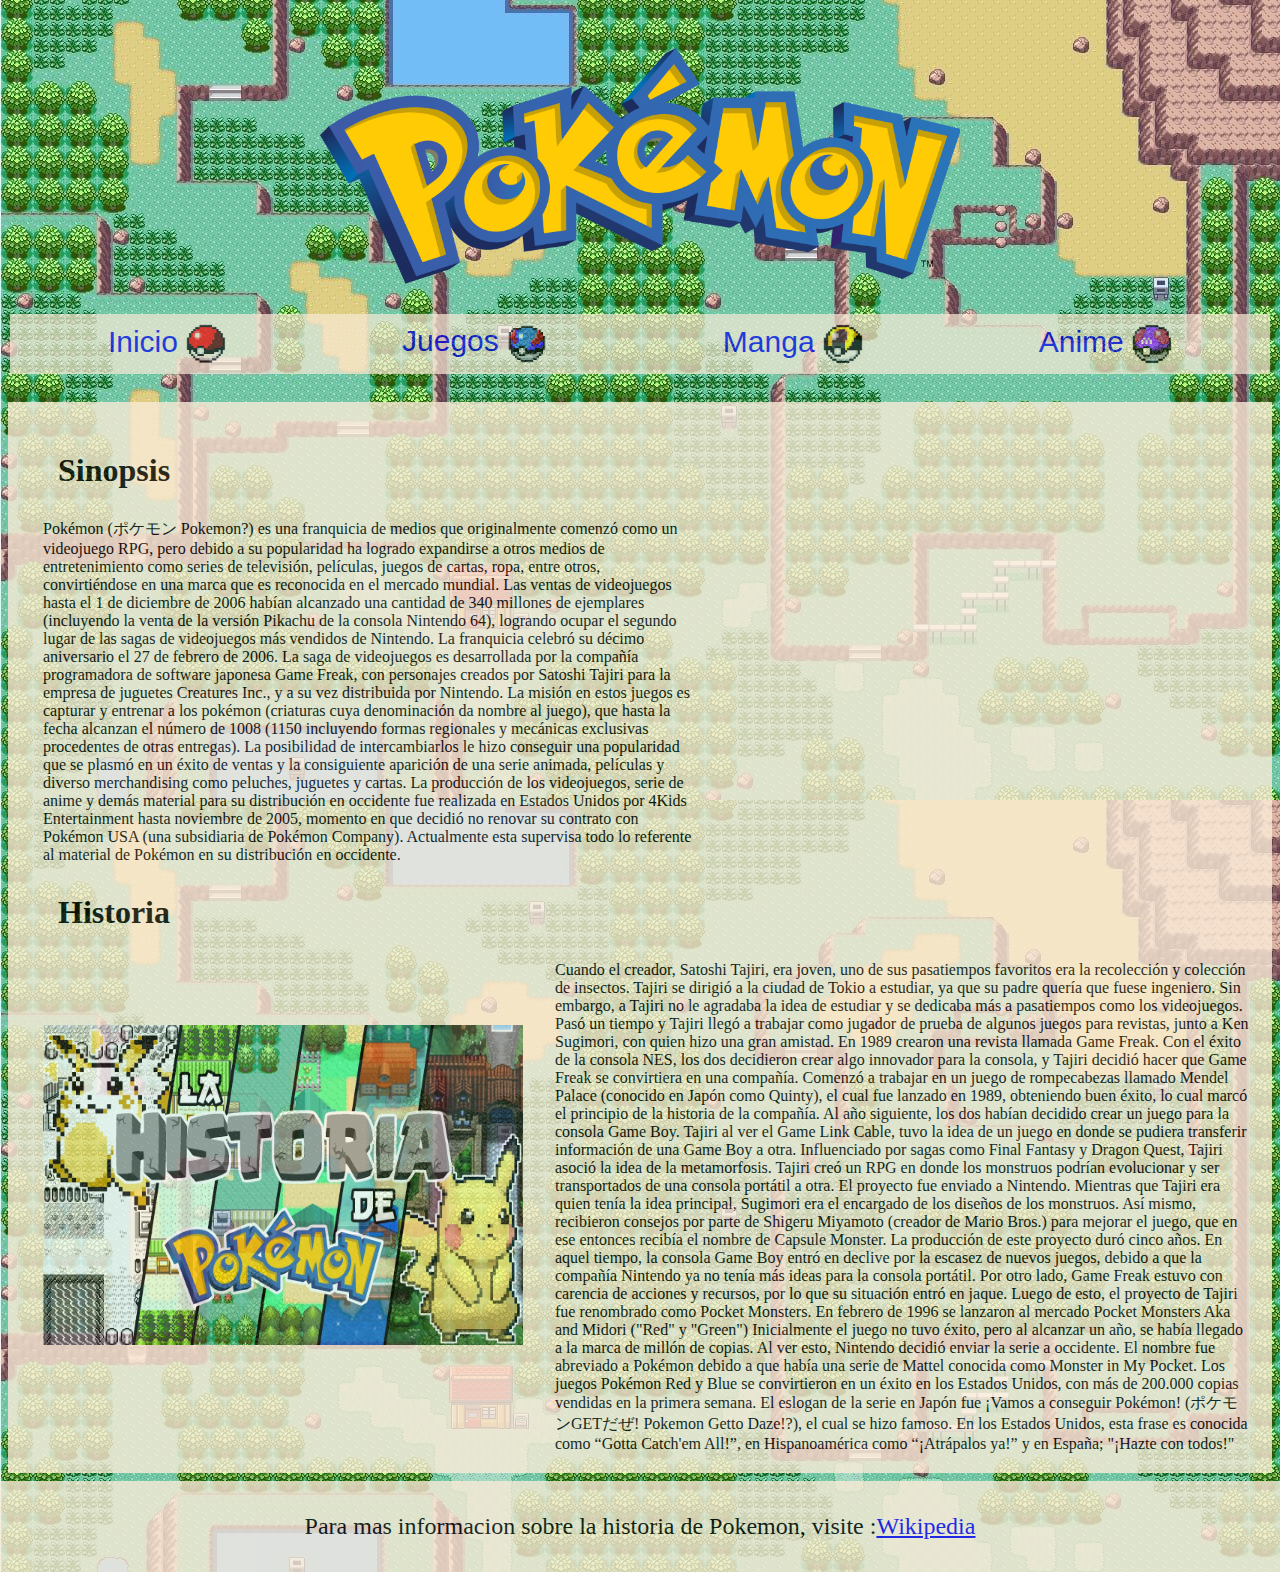
==== index.html @ b5196382 "cuarta pagina casi terminada" ====
<!DOCTYPE html>
<html lang="en">

<head>
    <meta charset="UTF-8">
    <meta http-equiv="X-UA-Compatible" content="IE=edge">
    <meta name="viewport" content="width=device-width, initial-scale=1.0">
    <link rel="stylesheet" href="./css/style.css">
    <link rel="icon" href="./img/poke.png">
    <title>Pokemon</title>
</head>

<body class="inicio">
    <header>
        <a href="./index.html">
            <img src="./img/pokelogo.png" alt="titulo" width="50%" class="tituloGrande">
        </a>
    </header>
    <nav>
        <ul class="menu">
            <li><a class="decoMenu" href="./index.html">Inicio
                    <img class="bolas" src="./img/poke.png" alt="inicio" width="40px">
                </a></li>
            <li><a class="decoMenu" href="./pages/pagina2.html">Juegos
                    <img class="bolas" src="./img/super.png" alt="juegos" width="40px">
                </a></li>
            <li><a class="decoMenu" href="./pages/pagina3.html">Manga
                    <img class="bolas" src="./img/ultra.png" alt="manga" width="40px">
                </a></li>
            <li><a class="decoMenu" href="./pages/pagina4.html">Anime
                    <img class="bolas" src="./img/master.png" alt="anime" width="40px">
                </a></li>
        </ul>
    </nav>
    <hr class="espacio">
    <main class="historia">
        <h1 class="titulo">Sinopsis</h1>
        <section class="textoHistoria">
            Pokémon (ポケモン Pokemon?) es una franquicia de medios que originalmente comenzó como un videojuego RPG, pero
            debido a su popularidad ha logrado expandirse a otros medios de entretenimiento como series de televisión,
            películas, juegos de cartas, ropa, entre otros, convirtiéndose en una marca que es reconocida en el mercado
            mundial. Las ventas de videojuegos hasta el 1 de diciembre de 2006 habían alcanzado una cantidad de 340
            millones de ejemplares (incluyendo la venta de la versión Pikachu de la consola Nintendo 64), logrando
            ocupar el segundo lugar de las sagas de videojuegos más vendidos de Nintendo. La franquicia celebró su
            décimo aniversario el 27 de febrero de 2006.

            La saga de videojuegos es desarrollada por la compañía programadora de software japonesa Game Freak, con
            personajes creados por Satoshi Tajiri para la empresa de juguetes Creatures Inc., y a su vez distribuida por
            Nintendo. La misión en estos juegos es capturar y entrenar a los pokémon (criaturas cuya denominación da
            nombre al juego), que hasta la fecha alcanzan el número de 1008 (1150 incluyendo formas regionales y
            mecánicas exclusivas procedentes de otras entregas). La posibilidad de intercambiarlos le hizo conseguir una
            popularidad que se plasmó en un éxito de ventas y la consiguiente aparición de una serie animada, películas
            y diverso merchandising como peluches, juguetes y cartas.

            La producción de los videojuegos, serie de anime y demás material para su distribución en occidente fue
            realizada en Estados Unidos por 4Kids Entertainment hasta noviembre de 2005, momento en que decidió no
            renovar su contrato con Pokémon USA (una subsidiaria de Pokémon Company). Actualmente esta supervisa todo lo
            referente al material de Pokémon en su distribución en occidente.
            <iframe width="9500" height="315" src="https://www.youtube.com/embed/A4qiRHgcyq0"
                title="YouTube video player" frameborder="0"
                allow="accelerometer; autoplay; clipboard-write; encrypted-media; gyroscope; picture-in-picture; web-share"
                allowfullscreen class="video"></iframe>
        </section>
        <h1 class="titulo">Historia</h1>
        <aside class="textoHistoria">
            <img class="imagenpk" src="./img/historiapk.jpg" alt="poke" width="480px" height="320px">
            Cuando el creador, Satoshi Tajiri, era joven, uno de sus pasatiempos favoritos era la recolección y
            colección de insectos. Tajiri se dirigió a la ciudad de Tokio a estudiar, ya que su padre quería que fuese
            ingeniero. Sin embargo, a Tajiri no le agradaba la idea de estudiar y se dedicaba más a pasatiempos como los
            videojuegos. Pasó un tiempo y Tajiri llegó a trabajar como jugador de prueba de algunos juegos para
            revistas, junto a Ken Sugimori, con quien hizo una gran amistad. En 1989 crearon una revista llamada Game
            Freak.

            Con el éxito de la consola NES, los dos decidieron crear algo innovador para la consola, y Tajiri decidió
            hacer que Game Freak se convirtiera en una compañía. Comenzó a trabajar en un juego de rompecabezas llamado
            Mendel Palace (conocido en Japón como Quinty), el cual fue lanzado en 1989, obteniendo buen éxito, lo cual
            marcó el principio de la historia de la compañía.

            Al año siguiente, los dos habían decidido crear un juego para la consola Game Boy. Tajiri al ver el Game
            Link Cable, tuvo la idea de un juego en donde se pudiera transferir información de una Game Boy a otra.
            Influenciado por sagas como Final Fantasy y Dragon Quest, Tajiri asoció la idea de la metamorfosis. Tajiri
            creó un RPG en donde los monstruos podrían evolucionar y ser transportados de una consola portátil a otra.

            El proyecto fue enviado a Nintendo. Mientras que Tajiri era quien tenía la idea principal, Sugimori era el
            encargado de los diseños de los monstruos. Así mismo, recibieron consejos por parte de Shigeru Miyamoto
            (creador de Mario Bros.) para mejorar el juego, que en ese entonces recibía el nombre de Capsule Monster.

            La producción de este proyecto duró cinco años. En aquel tiempo, la consola Game Boy entró en declive por la
            escasez de nuevos juegos, debido a que la compañía Nintendo ya no tenía más ideas para la consola portátil.
            Por otro lado, Game Freak estuvo con carencia de acciones y recursos, por lo que su situación entró en
            jaque. Luego de esto, el proyecto de Tajiri fue renombrado como Pocket Monsters. En febrero de 1996 se
            lanzaron al mercado Pocket Monsters Aka and Midori ("Red" y "Green") Inicialmente el juego no tuvo éxito,
            pero al alcanzar un año, se había llegado a la marca de millón de copias.

            Al ver esto, Nintendo decidió enviar la serie a occidente. El nombre fue abreviado a Pokémon debido a que
            había una serie de Mattel conocida como Monster in My Pocket. Los juegos Pokémon Red y Blue se convirtieron
            en un éxito en los Estados Unidos, con más de 200.000 copias vendidas en la primera semana.

            El eslogan de la serie en Japón fue ¡Vamos a conseguir Pokémon! (ポケモンGETだぜ! Pokemon Getto Daze!?), el cual
            se hizo famoso. En los Estados Unidos, esta frase es conocida como “Gotta Catch'em All!”, en Hispanoamérica
            como “¡Atrápalos ya!” y en España; "¡Hazte con todos!"

        </aside>
    </main>
    <footer class="foot1">
        Para mas informacion sobre la historia de Pokemon, visite :
        <a class="foot" href="https://es.wikipedia.org/wiki/Pok%C3%A9mon" target="_blank" alt="wikipedia"> Wikipedia</a>
        <audio src="./media/pokemon_op.mp3" loop autoplay></audio>
    </footer>

</body>

</html>
---- css/style.css ----
*{
    margin: 0;
    padding: 0;
    border: 0;
}
.inicio {
    background-image: url(../img/pokemon-wallpaper.jpeg);
    background-size: 100%;
}
.tituloGrande{
    position:relative;
    padding-left: 20rem;
    padding-top: 3rem;
    padding-bottom: 1rem;
}
.bolas {
    vertical-align: middle;
}
.menu {
    display: flex;
    justify-content: space-around;
    font-family: 'Gill Sans', 'Gill Sans MT', Calibri, 'Trebuchet MS', sans-serif;
    list-style: none;
    font-size: 30px;
    color: black;
    background-color: antiquewhite;
    opacity: 0.7;
    margin: 10px;
    padding: 10px;
}
.decoMenu {
    text-decoration: none;
}
a:visited{
    color: black;
}

.espacio {
    color: transparent;
    width: 400px;
    height: 10px;
    border: none;
}
.historia {
    background-color: antiquewhite;
    opacity: 0.8;
    display: flex;
    flex-direction: column;
    justify-content: space-around;
    padding: 20px;
    margin: 0.5rem;
}

.titulo {
    color: black;
    padding: 30px;
}

.textoHistoria {
    display: flex;
    color: black;
    border: 50px;
    padding-left: 15px;
}
.video{
    padding-left: 1rem;
}
.imagenpk{
    padding-right: 2rem;
    padding-top: 4rem;
}
.foot1, .foot2{
    background-color: antiquewhite;
    font-size: x-large;
    opacity: 0.8;
    padding: 2rem;
    display: flex;
    justify-content: center;
}
/* .foot{
    text-decoration: none;
} */
h2 {
    padding-left: 3rem;
}
.listaJuegos {
    display: flex;
    color: black;
    border: 50px;
    padding-left: 5rem;
}
.juegos{
    background-color: antiquewhite;
    opacity: 0.9;
    display: flex;
    flex-direction: column;
    justify-content: space-around;
    padding: 20px;
    margin: 0.5rem;
}
.gbc {
    padding-left: 25rem;
}
.n64{
    padding-left: 35rem;
}
.gamecube {
    padding-left: 32rem;
}
.gba{
    padding-left: 28rem;
}
.wii{
    padding-left: 21rem;
}
.nds{
    padding-left: 11rem;
}
.nintendo3ds{
    padding-left: 27rem;
}
.switch{
    padding-left: 20rem;
}
.celu{
    padding-left: 35rem;
}
.pagJuegos {
    background-image: url(../img/regiones.jpg);
    background-size: 100%;
}
.pagManga {
    background-image: url(../img/pokeManga.jpeg);
    background-size: 100%;
}
.pagAnime {
    background-image: url(../img/pokeAnime.jpg);
    background-size: 100%;
}
.menu3, .menu4 {
    display: flex;
    justify-content: space-around;
    font-family: 'Gill Sans', 'Gill Sans MT', Calibri, 'Trebuchet MS', sans-serif;
    list-style: none;
    text-decoration: none;
    font-size: 30px;
    color: white;
    background-color: gray;
    opacity: 0.9;
    margin: 10px;
    padding: 10px;
}
.manga{
    background-color: gray;
    opacity: 0.9;
    display: flex;
    flex-direction: column;
    justify-content: space-around;
    padding: 20px;
    margin: 0.5rem;
}
.foot3, .foot4{
    background-color: gray;
    color: white;
    font-size: x-large;
    opacity: 0.8;
    padding: 2rem;
    display: flex;
    justify-content: center;
}
.imgManga {
    padding: 10px;
}
.historiaDelAnime{
    background-color: gray;
    opacity: 0.9;
    display: flex;
    flex-direction: column;
    justify-content: space-between;
    padding: 15px;
    margin: 0.5rem;
}
.laHistoriaAnime {
    display: flex;
    color: black;
    font-size: large;
    border: 50px;
    padding-left: 3rem;

}
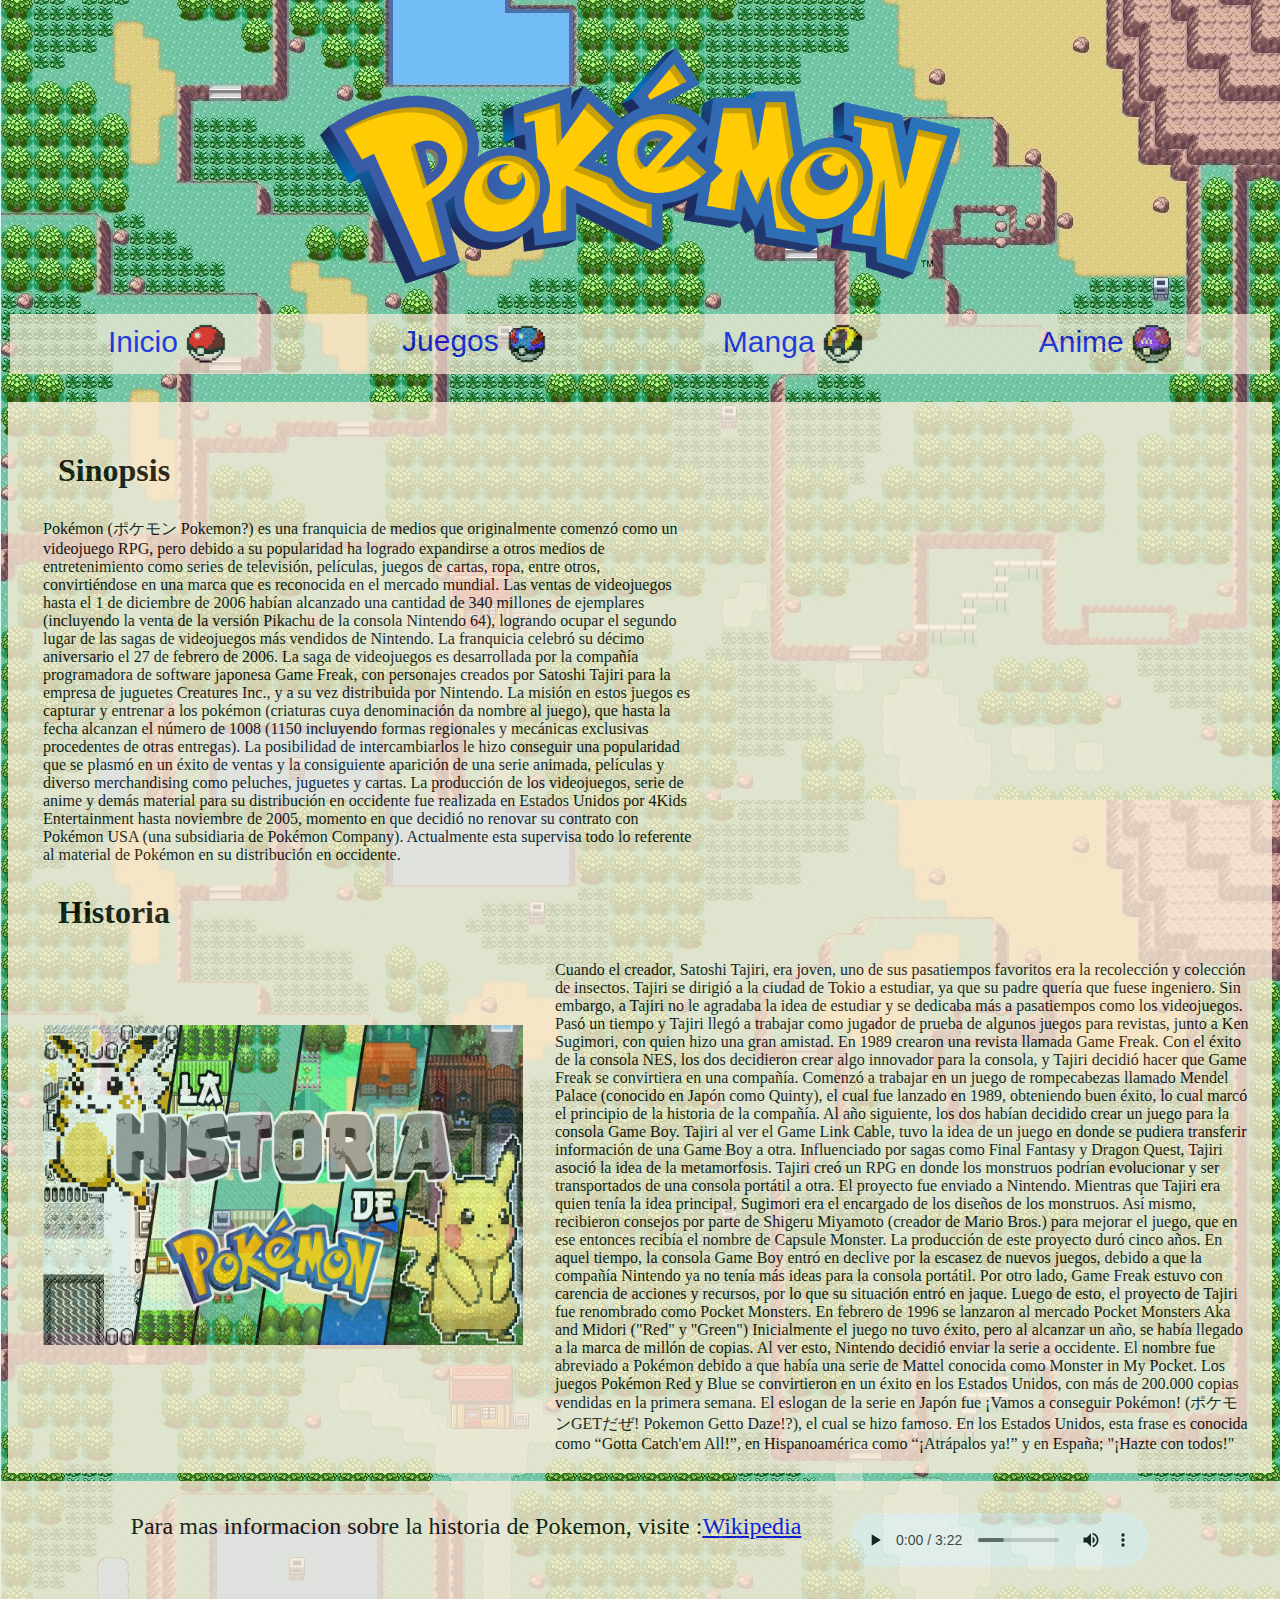
==== commit 0ec5b554: "cuarta pagina casi terminada" ====
--- a/index.html
+++ b/index.html
@@ -105,7 +105,7 @@
     <footer class="foot1">
         Para mas informacion sobre la historia de Pokemon, visite :
         <a class="foot" href="https://es.wikipedia.org/wiki/Pok%C3%A9mon" target="_blank" alt="wikipedia"> Wikipedia</a>
-        <audio src="./media/pokemon_op.mp3" loop autoplay></audio>
+        <audio class="cancion" src="./media/pokemon_op.mp3" loop autoplay controls></audio>
     </footer>
 
 </body>
--- a/css/style.css
+++ b/css/style.css
@@ -162,7 +162,7 @@
 .foot3, .foot4{
     background-color: gray;
     color: white;
-    font-size: x-large;
+    font-size: large;
     opacity: 0.8;
     padding: 2rem;
     display: flex;
@@ -186,6 +186,8 @@
     font-size: large;
     border: 50px;
     padding-left: 3rem;
-
+}
+.cancion {
+    padding-left: 3rem;
 }
 
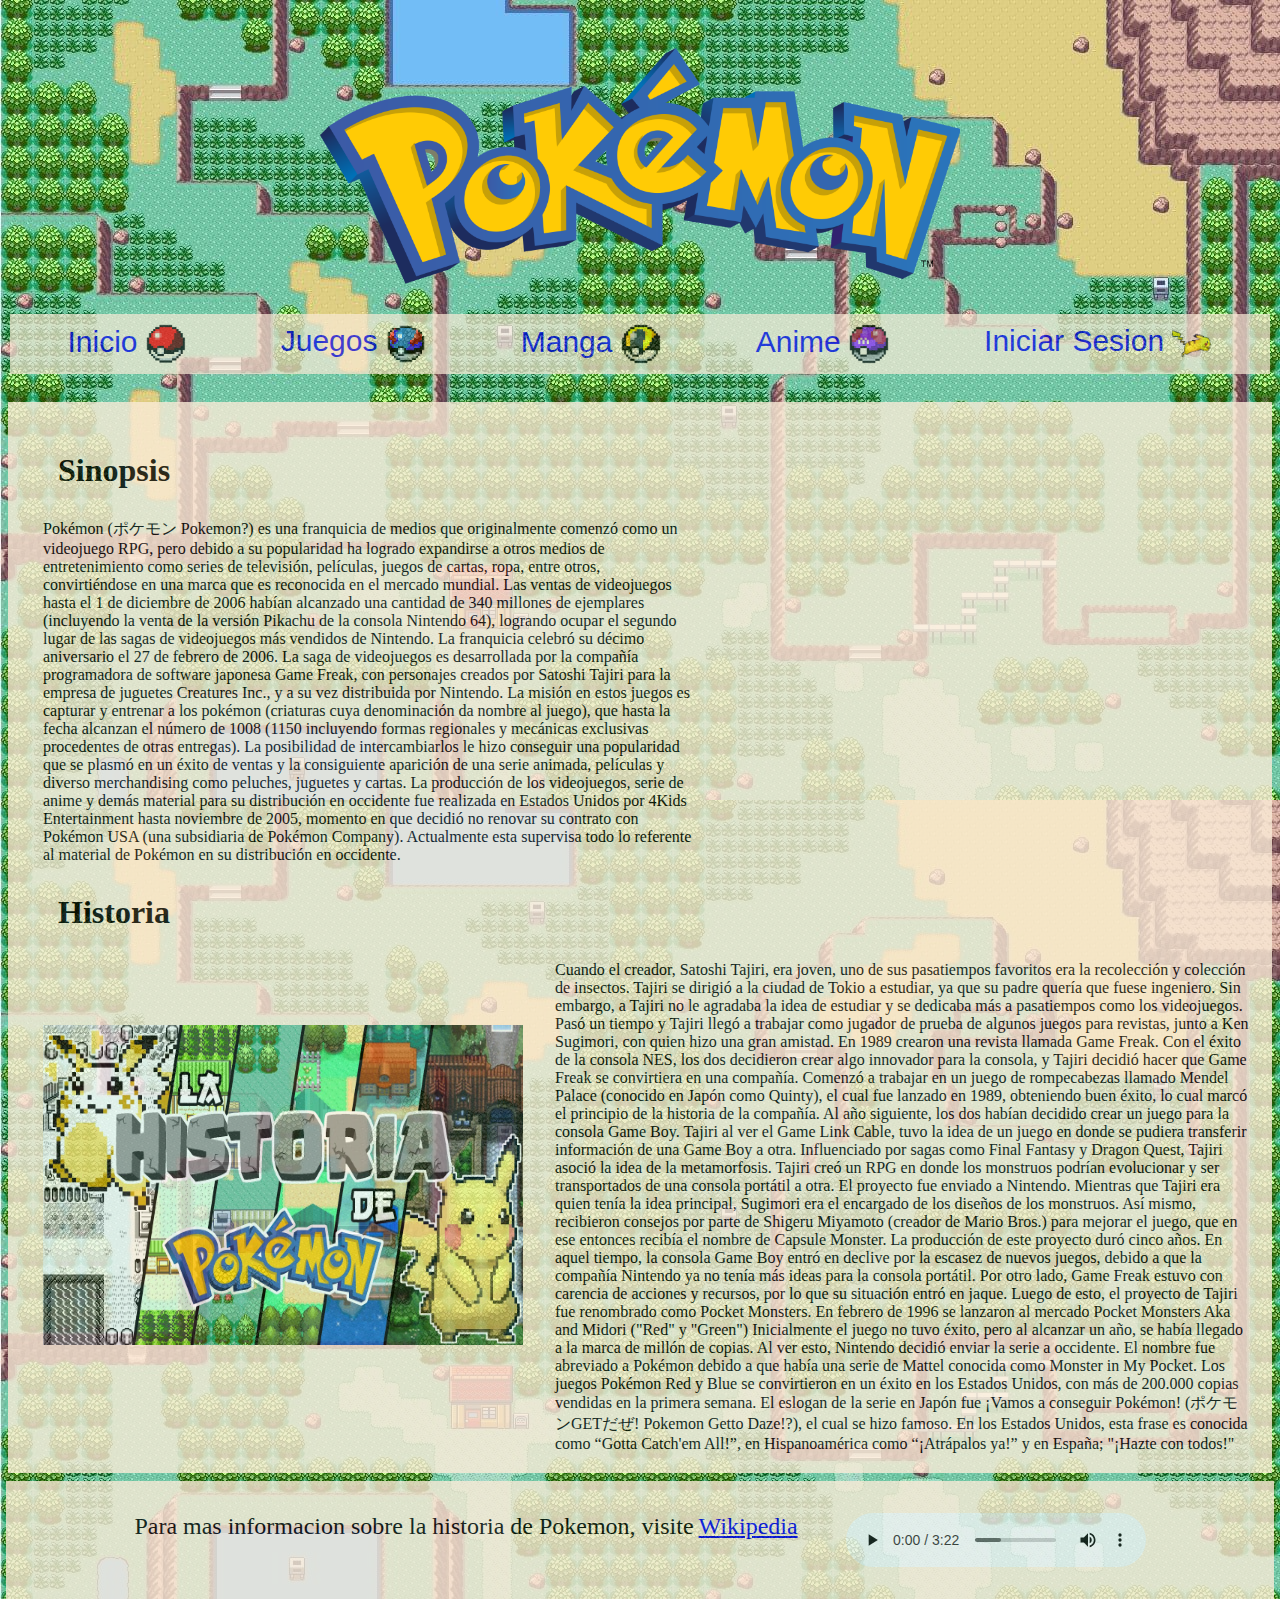
==== commit a0915eb5: "pagina con formulario y resposividad" ====
--- a/index.html
+++ b/index.html
@@ -29,6 +29,9 @@
                 </a></li>
             <li><a class="decoMenu" href="./pages/pagina4.html">Anime
                     <img class="bolas" src="./img/master.png" alt="anime" width="40px">
+                </a></li>
+            <li><a class="decoMenu" href="./pages/formulario.html">Iniciar Sesion
+                    <img class="bolas" src="./img/pikachu.gif" alt="anime" width="40px">
                 </a></li>
         </ul>
     </nav>
@@ -103,7 +106,7 @@
         </aside>
     </main>
     <footer class="foot1">
-        Para mas informacion sobre la historia de Pokemon, visite :
+        Para mas informacion sobre la historia de Pokemon, visite
         <a class="foot" href="https://es.wikipedia.org/wiki/Pok%C3%A9mon" target="_blank" alt="wikipedia"> Wikipedia</a>
         <audio class="cancion" src="./media/pokemon_op.mp3" loop autoplay controls></audio>
     </footer>
--- a/css/style.css
+++ b/css/style.css
@@ -72,14 +72,16 @@
 .foot1, .foot2{
     background-color: antiquewhite;
     font-size: x-large;
+    max-width: 94%;
+    margin: auto;
     opacity: 0.8;
     padding: 2rem;
     display: flex;
     justify-content: center;
 }
-/* .foot{
-    text-decoration: none;
-} */
+ .foot{
+    padding-left:5px;
+} 
 h2 {
     padding-left: 3rem;
 }
@@ -163,6 +165,8 @@
     background-color: gray;
     color: white;
     font-size: large;
+    max-width: 94%;
+    margin: auto;
     opacity: 0.8;
     padding: 2rem;
     display: flex;
@@ -190,4 +194,77 @@
 .cancion {
     padding-left: 3rem;
 }
-
+.foot5{
+    background-color: gray;
+    color: white;
+    max-width: 90%;
+    margin: auto;
+    font-size: large;
+    opacity: 0.7;
+    padding: 2rem;
+    display: flex;
+    justify-content: center;
+}
+.container{
+    /* border: 3px solid black; */
+    opacity: 0.9;
+    max-width: 90%;
+    margin:auto;
+    margin-top: 1rem;
+}
+.formulario{
+    /* border: 3px solid blue; */
+    border-top: 2px solid blue;
+    color: white;
+    padding: 30px 50px;
+    max-width: 400px;
+    margin: auto;
+    margin-top: 10px;
+    background: linear-gradient(
+    0deg,
+    rgba(170, 158, 213, 1) 0%,
+    rgba(0, 0, 0, 1) 50%
+  );
+}
+.formTitulo {
+    font-weight: bold;
+    font-size: 30px;
+    text-align: center;
+    margin: 0;
+    margin-bottom: 20px;
+    letter-spacing: 3px;
+}
+.formEstilo{
+    margin-bottom: 30px;
+}
+.formEstilo label {
+    display: block;
+    margin-top: 10px;
+    font-size: 15px;
+}
+.formEstilo input {
+    width: 100%;
+    border: none;
+    outline: none;
+    background: none;
+    border-bottom: 1px solid white
+}
+.formEstilo input:focus + label {
+    font-weight: bold;
+    color: gray;
+  }
+.botonEnviar input {
+    background: black;
+    color: white;
+    padding: 10px 50px;
+    font-size: 25px;
+    display: block;
+    margin: auto;
+    margin-top: 40px;
+    border: none;
+}
+.botonEnviar input:hover {
+    background: grey;
+    color: black;
+    transition: 0.5s;
+}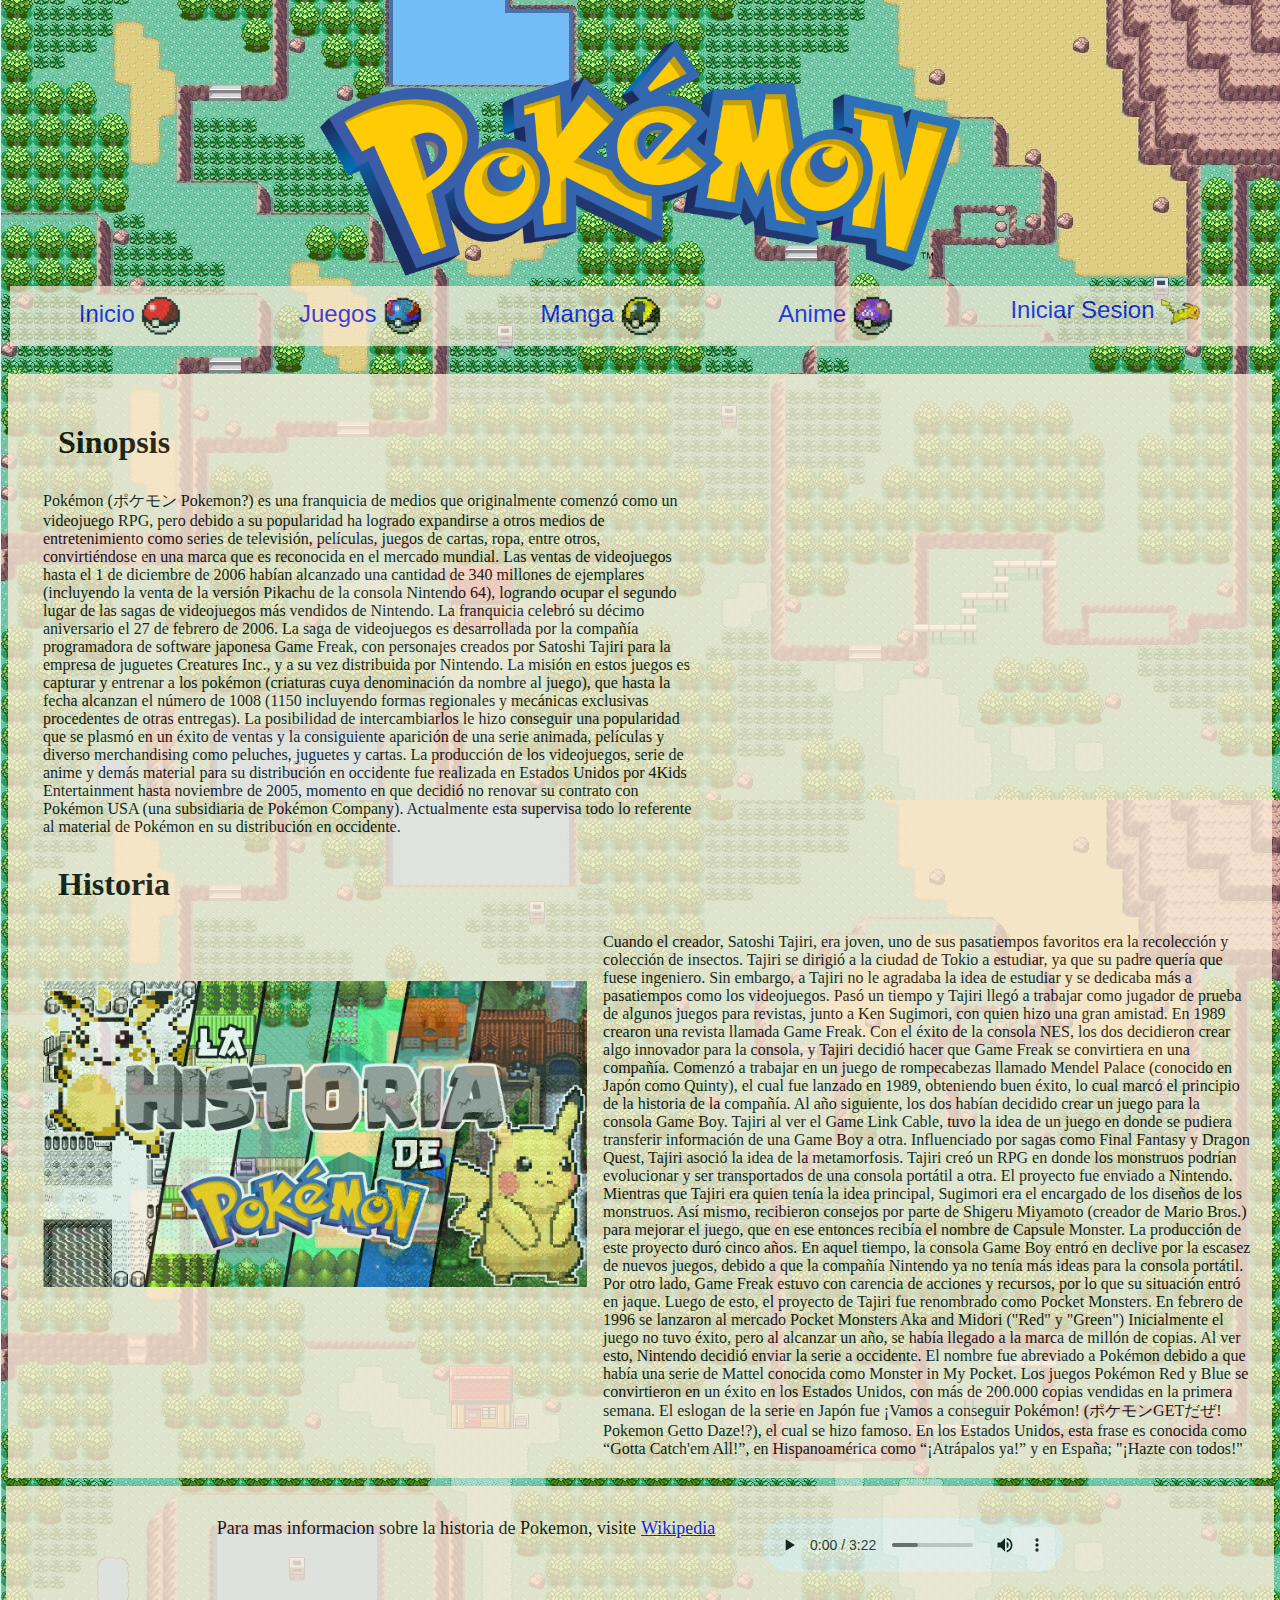
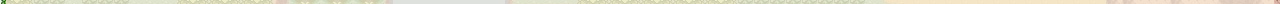
==== commit 448f57f2: "Pagina cumpliendo todas las consignas" ====
--- a/index.html
+++ b/index.html
@@ -66,7 +66,7 @@
         </section>
         <h1 class="titulo">Historia</h1>
         <aside class="textoHistoria">
-            <img class="imagenpk" src="./img/historiapk.jpg" alt="poke" width="480px" height="320px">
+            <img class="imagenpk" src="./img/historiapk.jpg" alt="poke">
             Cuando el creador, Satoshi Tajiri, era joven, uno de sus pasatiempos favoritos era la recolección y
             colección de insectos. Tajiri se dirigió a la ciudad de Tokio a estudiar, ya que su padre quería que fuese
             ingeniero. Sin embargo, a Tajiri no le agradaba la idea de estudiar y se dedicaba más a pasatiempos como los
--- a/css/style.css
+++ b/css/style.css
@@ -1,37 +1,59 @@
-*{
+* {
     margin: 0;
     padding: 0;
     border: 0;
 }
+
 .inicio {
     background-image: url(../img/pokemon-wallpaper.jpeg);
     background-size: 100%;
 }
-.tituloGrande{
-    position:relative;
-    padding-left: 20rem;
-    padding-top: 3rem;
-    padding-bottom: 1rem;
-}
+
+.tituloGrande {
+    position: relative;
+
+    display: block;
+    margin: auto;
+    margin-top: 40px;
+}
+
 .bolas {
     vertical-align: middle;
 }
+
 .menu {
     display: flex;
     justify-content: space-around;
     font-family: 'Gill Sans', 'Gill Sans MT', Calibri, 'Trebuchet MS', sans-serif;
     list-style: none;
-    font-size: 30px;
+    text-decoration: none;
+    font-size: x-large;
     color: black;
     background-color: antiquewhite;
     opacity: 0.7;
     margin: 10px;
     padding: 10px;
 }
+
 .decoMenu {
     text-decoration: none;
 }
-a:visited{
+.menu3,
+.menu4 {
+    display: flex;
+    justify-content: space-around;
+    font-family: 'Gill Sans', 'Gill Sans MT', Calibri, 'Trebuchet MS', sans-serif;
+    list-style: none;
+    text-decoration: none;
+    font-size: x-large;
+    color: white;
+    background-color: gray;
+    opacity: 0.9;
+    margin: 10px;
+    padding: 10px;
+}
+
+a:visited {
     color: black;
 }
 
@@ -41,6 +63,7 @@
     height: 10px;
     border: none;
 }
+
 .historia {
     background-color: antiquewhite;
     opacity: 0.8;
@@ -62,16 +85,22 @@
     border: 50px;
     padding-left: 15px;
 }
-.video{
+
+.video {
     padding-left: 1rem;
 }
-.imagenpk{
-    padding-right: 2rem;
-    padding-top: 4rem;
-}
-.foot1, .foot2{
+
+.imagenpk {
+    width:45%;
+    height: 40%;
+    padding-right: 1rem;
+    padding-top: 3rem;
+}
+
+.foot1,
+.foot2 {
     background-color: antiquewhite;
-    font-size: x-large;
+    font-size: large;
     max-width: 94%;
     margin: auto;
     opacity: 0.8;
@@ -79,19 +108,23 @@
     display: flex;
     justify-content: center;
 }
- .foot{
-    padding-left:5px;
-} 
+
+.foot {
+    padding-left: 5px;
+}
+
 h2 {
-    padding-left: 3rem;
-}
+    margin-right: 25rem;
+}
+
 .listaJuegos {
     display: flex;
     color: black;
-    border: 50px;
-    padding-left: 5rem;
-}
-.juegos{
+    border: 30px;
+    /* padding-left: 5rem; */
+}
+
+.juegos {
     background-color: antiquewhite;
     opacity: 0.9;
     display: flex;
@@ -100,59 +133,72 @@
     padding: 20px;
     margin: 0.5rem;
 }
+.cajaJuegos{
+    margin: auto;
+    max-width: 30%;
+}
+
 .gbc {
-    padding-left: 25rem;
-}
-.n64{
-    padding-left: 35rem;
-}
+    margin: auto;
+    padding-left: 5rem;
+}
+
+.n64 {
+    margin: auto;
+    padding-left: 6rem;
+}
+
 .gamecube {
-    padding-left: 32rem;
-}
-.gba{
-    padding-left: 28rem;
-}
-.wii{
-    padding-left: 21rem;
-}
-.nds{
-    padding-left: 11rem;
-}
-.nintendo3ds{
-    padding-left: 27rem;
-}
-.switch{
-    padding-left: 20rem;
-}
-.celu{
-    padding-left: 35rem;
-}
+    margin: auto;
+    padding-left: 5rem;
+}
+
+.gba {
+    margin: auto;
+    padding-left: 5rem;
+}
+
+.wii {
+    margin: auto;
+    padding-left: 5rem;
+}
+
+.nds {
+    margin: auto;
+    padding-left: 5rem;
+}
+
+.nintendo3ds {
+    margin: auto;
+    padding-left: 5rem;
+}
+
+.switch {
+    margin: auto;
+    padding-left: 5rem;
+}
+
+.celu {
+    margin: auto;
+    padding-left: 5rem;
+}
+
 .pagJuegos {
     background-image: url(../img/regiones.jpg);
     background-size: 100%;
 }
+
 .pagManga {
     background-image: url(../img/pokeManga.jpeg);
     background-size: 100%;
 }
+
 .pagAnime {
     background-image: url(../img/pokeAnime.jpg);
     background-size: 100%;
 }
-.menu3, .menu4 {
-    display: flex;
-    justify-content: space-around;
-    font-family: 'Gill Sans', 'Gill Sans MT', Calibri, 'Trebuchet MS', sans-serif;
-    list-style: none;
-    text-decoration: none;
-    font-size: 30px;
-    color: white;
-    background-color: gray;
-    opacity: 0.9;
-    margin: 10px;
-    padding: 10px;
-}
-.manga{
+
+.manga {
     background-color: gray;
     opacity: 0.9;
     display: flex;
@@ -161,10 +207,12 @@
     padding: 20px;
     margin: 0.5rem;
 }
-.foot3, .foot4{
-    background-color: gray;
-    color: white;
-    font-size: large;
+
+.foot3,
+.foot4 {
+    background-color: gray;
+    color: black;
+    font-size: x-large;
     max-width: 94%;
     margin: auto;
     opacity: 0.8;
@@ -172,10 +220,12 @@
     display: flex;
     justify-content: center;
 }
+
 .imgManga {
     padding: 10px;
 }
-.historiaDelAnime{
+
+.historiaDelAnime {
     background-color: gray;
     opacity: 0.9;
     display: flex;
@@ -184,6 +234,7 @@
     padding: 15px;
     margin: 0.5rem;
 }
+
 .laHistoriaAnime {
     display: flex;
     color: black;
@@ -191,10 +242,12 @@
     border: 50px;
     padding-left: 3rem;
 }
+
 .cancion {
     padding-left: 3rem;
 }
-.foot5{
+
+.foot5 {
     background-color: gray;
     color: white;
     max-width: 90%;
@@ -205,55 +258,91 @@
     display: flex;
     justify-content: center;
 }
-.container{
-    /* border: 3px solid black; */
+
+.container {
     opacity: 0.9;
     max-width: 90%;
-    margin:auto;
+    margin: auto;
     margin-top: 1rem;
 }
-.formulario{
-    /* border: 3px solid blue; */
+
+[type="checkbox"] {
+    display: none;
+}
+
+[type="checkbox"]:checked+label::before {
+    background: black;
+    transition: 0.5s;
+    transform: rotate(180deg);
+}
+
+[type="checkbox"]:checked+label {
+    color: black;
+}
+
+.form {
     border-top: 2px solid blue;
-    color: white;
+    max-width: 400px;
     padding: 30px 50px;
-    max-width: 400px;
     margin: auto;
     margin-top: 10px;
-    background: linear-gradient(
-    0deg,
-    rgba(170, 158, 213, 1) 0%,
-    rgba(0, 0, 0, 1) 50%
-  );
-}
-.formTitulo {
+    background: linear-gradient(0deg,
+            rgba(170, 158, 213, 1) 0%,
+            rgba(0, 0, 0, 1) 50%);
+}
+
+.form-titulo {
     font-weight: bold;
+    color: white;
     font-size: 30px;
     text-align: center;
     margin: 0;
     margin-bottom: 20px;
     letter-spacing: 3px;
 }
-.formEstilo{
+
+.form-input {
     margin-bottom: 30px;
 }
-.formEstilo label {
+
+.form-input label {
     display: block;
-    margin-top: 10px;
+    margin-top: 2px;
     font-size: 15px;
-}
-.formEstilo input {
+    color: white;
+}
+
+.form-input input {
     width: 100%;
     border: none;
+    color: white;
     outline: none;
     background: none;
-    border-bottom: 1px solid white
-}
-.formEstilo input:focus + label {
+    border-bottom: 1px solid gray;
+}
+
+.form-input input:focus+label {
     font-weight: bold;
     color: gray;
-  }
-.botonEnviar input {
+}
+
+.form-termsAndConditions {
+    margin-left: 15px;
+    position: relative;
+    color: white;
+    font-size: 13px;
+}
+
+.form-termsAndConditions label::before {
+    content: "";
+    width: 8px;
+    height: 8px;
+    border: 1px solid white;
+    position: absolute;
+    left: -14px;
+}
+
+.form-boton input {
     background: black;
     color: white;
     padding: 10px 50px;
@@ -263,8 +352,21 @@
     margin-top: 40px;
     border: none;
 }
-.botonEnviar input:hover {
-    background: grey;
-    color: black;
+
+.form-boton input:hover {
+    background: blue;
     transition: 0.5s;
+}
+
+.mensajeError {
+    color: red;
+    margin-top: 0px;
+    font-size: 12px;
+    font-weight: bold;
+    letter-spacing: 1px;
+}
+
+.mensajeCorrecto {
+    text-align: center;
+    font-weight: bold;
 }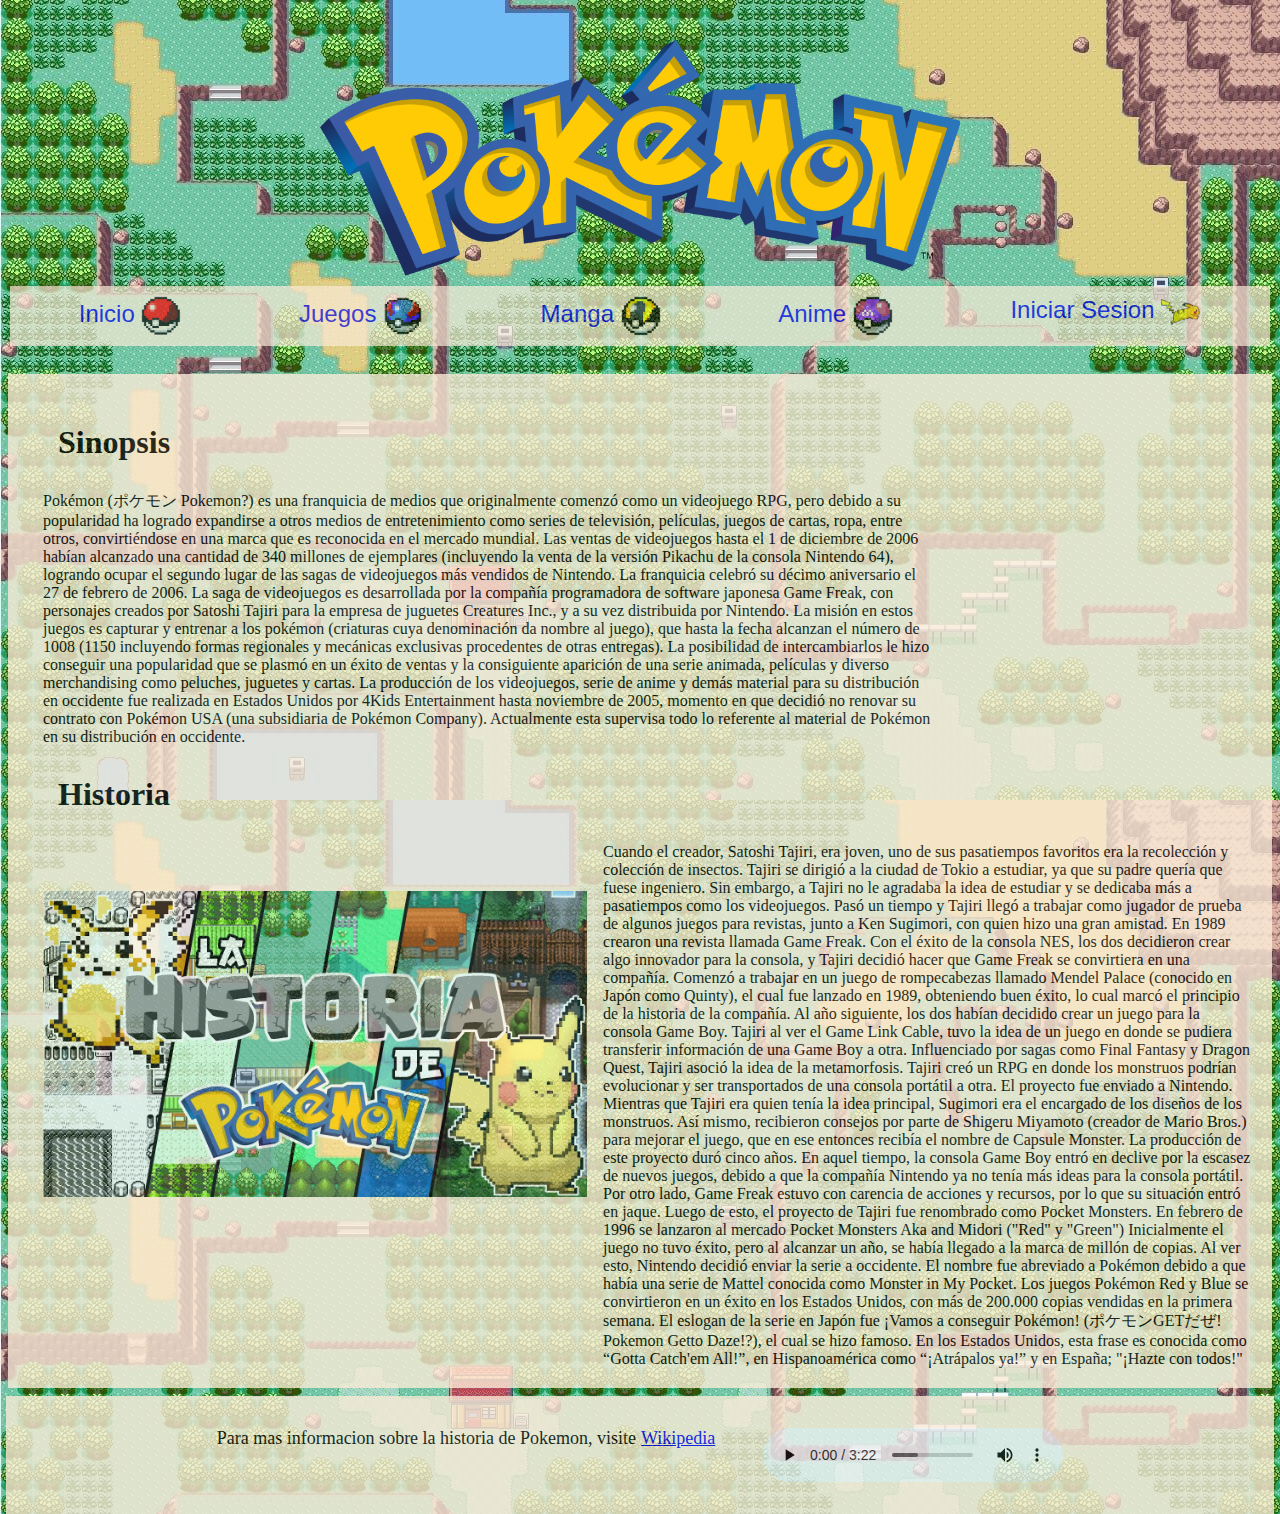
==== commit 30c316b0: "Pagina cumpliendo todas las consignas" ====
--- a/index.html
+++ b/index.html
@@ -59,7 +59,7 @@
             realizada en Estados Unidos por 4Kids Entertainment hasta noviembre de 2005, momento en que decidió no
             renovar su contrato con Pokémon USA (una subsidiaria de Pokémon Company). Actualmente esta supervisa todo lo
             referente al material de Pokémon en su distribución en occidente.
-            <iframe width="9500" height="315" src="https://www.youtube.com/embed/A4qiRHgcyq0"
+             <iframe  src="https://www.youtube.com/embed/A4qiRHgcyq0" 
                 title="YouTube video player" frameborder="0"
                 allow="accelerometer; autoplay; clipboard-write; encrypted-media; gyroscope; picture-in-picture; web-share"
                 allowfullscreen class="video"></iframe>
--- a/css/style.css
+++ b/css/style.css
@@ -88,6 +88,10 @@
 
 .video {
     padding-left: 1rem;
+    width: auto;
+    height: auto;
+    max-height: 380px;
+    max-width: 620px;
 }
 
 .imagenpk {
@@ -120,7 +124,7 @@
 .listaJuegos {
     display: flex;
     color: black;
-    border: 30px;
+    border: 20px;
     /* padding-left: 5rem; */
 }
 
@@ -139,48 +143,66 @@
 }
 
 .gbc {
-    margin: auto;
-    padding-left: 5rem;
+    width: 45%;
+    margin: auto;
+    padding-left: 5rem;
+    float: right;
 }
 
 .n64 {
+    width: 45%;
     margin: auto;
     padding-left: 6rem;
+    float: right;
 }
 
 .gamecube {
-    margin: auto;
-    padding-left: 5rem;
+    width: 45%;
+    margin: auto;
+    padding-left: 3rem;
+    float: right;
 }
 
 .gba {
-    margin: auto;
-    padding-left: 5rem;
+    width: 45%;
+    margin: auto;
+    padding-left: 5rem;
+    float: right;
 }
 
 .wii {
-    margin: auto;
-    padding-left: 5rem;
+    width: 45%;
+    margin: auto;
+    padding-left: 5rem;
+    float: right;
 }
 
 .nds {
-    margin: auto;
-    padding-left: 5rem;
+    width: 45%;
+    margin: auto;
+    padding-left: 5rem;
+    float: right;
 }
 
 .nintendo3ds {
-    margin: auto;
-    padding-left: 5rem;
+    width: 45%;
+    margin: auto;
+    padding-left: 5rem;
+    float: right;
 }
 
 .switch {
-    margin: auto;
-    padding-left: 5rem;
+    width: 45%;
+    margin: auto;
+    padding-left: 5rem;
+    float: right;
 }
 
 .celu {
-    margin: auto;
-    padding-left: 5rem;
+    width: 45%;
+    margin: auto;
+    padding-left: 5rem;
+    float: right;
 }
 
 .pagJuegos {
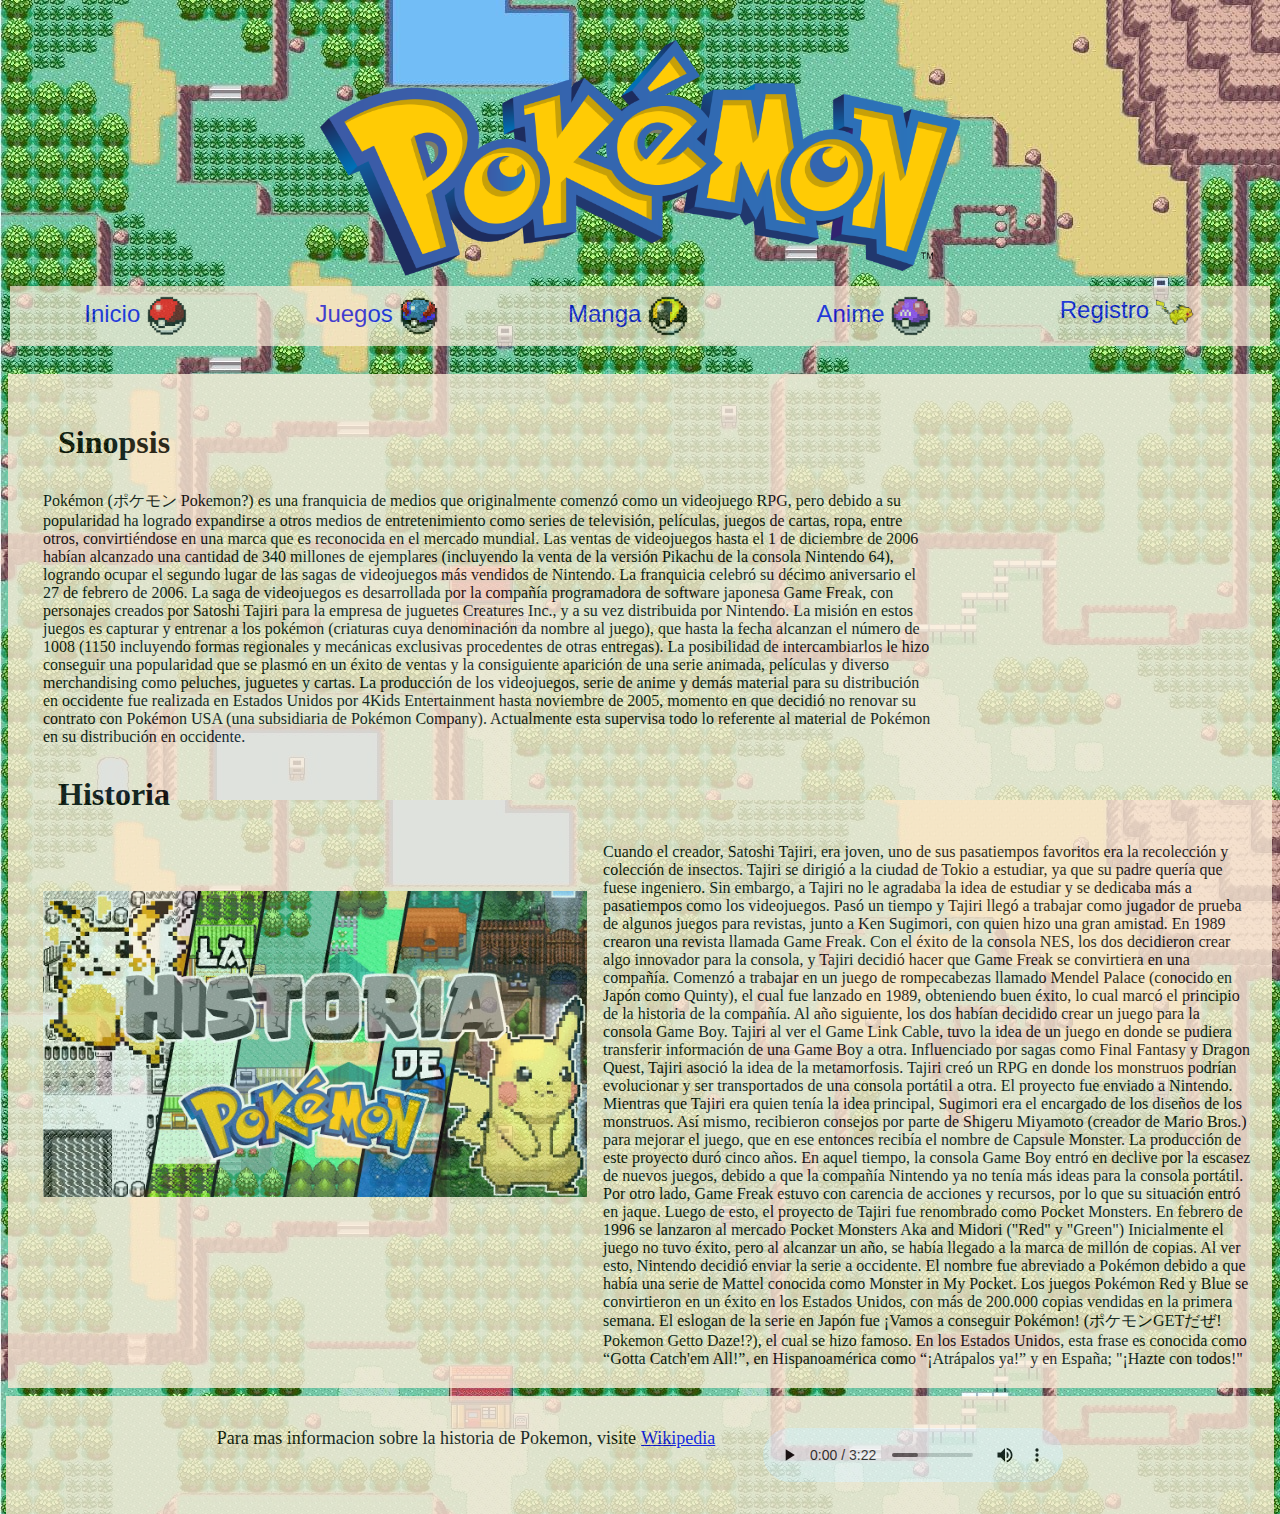
==== commit 67379403: "Pagina cumpliendo todas las consignas" ====
--- a/index.html
+++ b/index.html
@@ -30,7 +30,7 @@
             <li><a class="decoMenu" href="./pages/pagina4.html">Anime
                     <img class="bolas" src="./img/master.png" alt="anime" width="40px">
                 </a></li>
-            <li><a class="decoMenu" href="./pages/formulario.html">Iniciar Sesion
+            <li><a class="decoMenu" href="./pages/formulario.html">Registro
                     <img class="bolas" src="./img/pikachu.gif" alt="anime" width="40px">
                 </a></li>
         </ul>
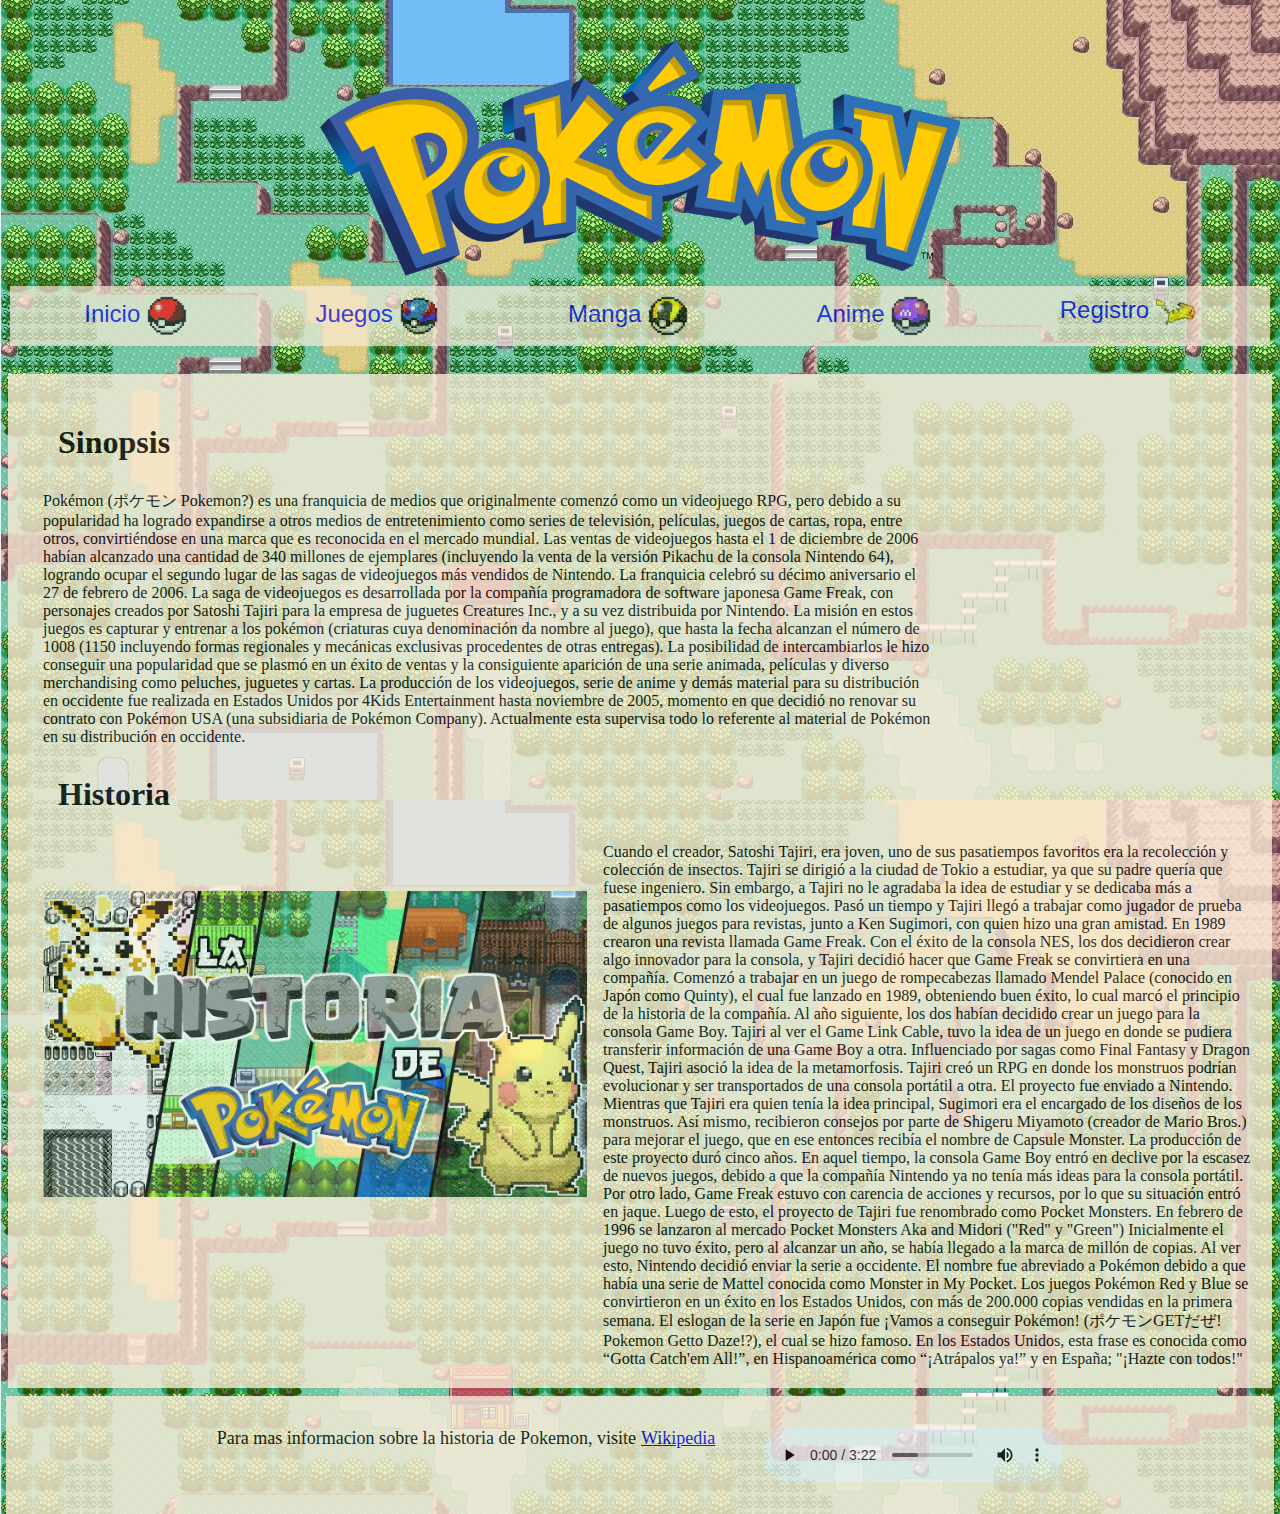
==== commit 4cf48460: "Pagina cumpliendo todas las consignas" ====
--- a/index.html
+++ b/index.html
@@ -1,5 +1,5 @@
 <!DOCTYPE html>
-<html lang="en">
+<html lang="es">
 
 <head>
     <meta charset="UTF-8">
--- a/css/style.css
+++ b/css/style.css
@@ -141,7 +141,16 @@
     margin: auto;
     max-width: 30%;
 }
-
+@media (orientation: landscape) {
+    h2 {
+        background-color: lightblue;
+    }
+}
+@media (orientation: landscape) {
+    h2 {
+        background-color: lightgreen;
+    }
+}
 .gbc {
     width: 45%;
     margin: auto;
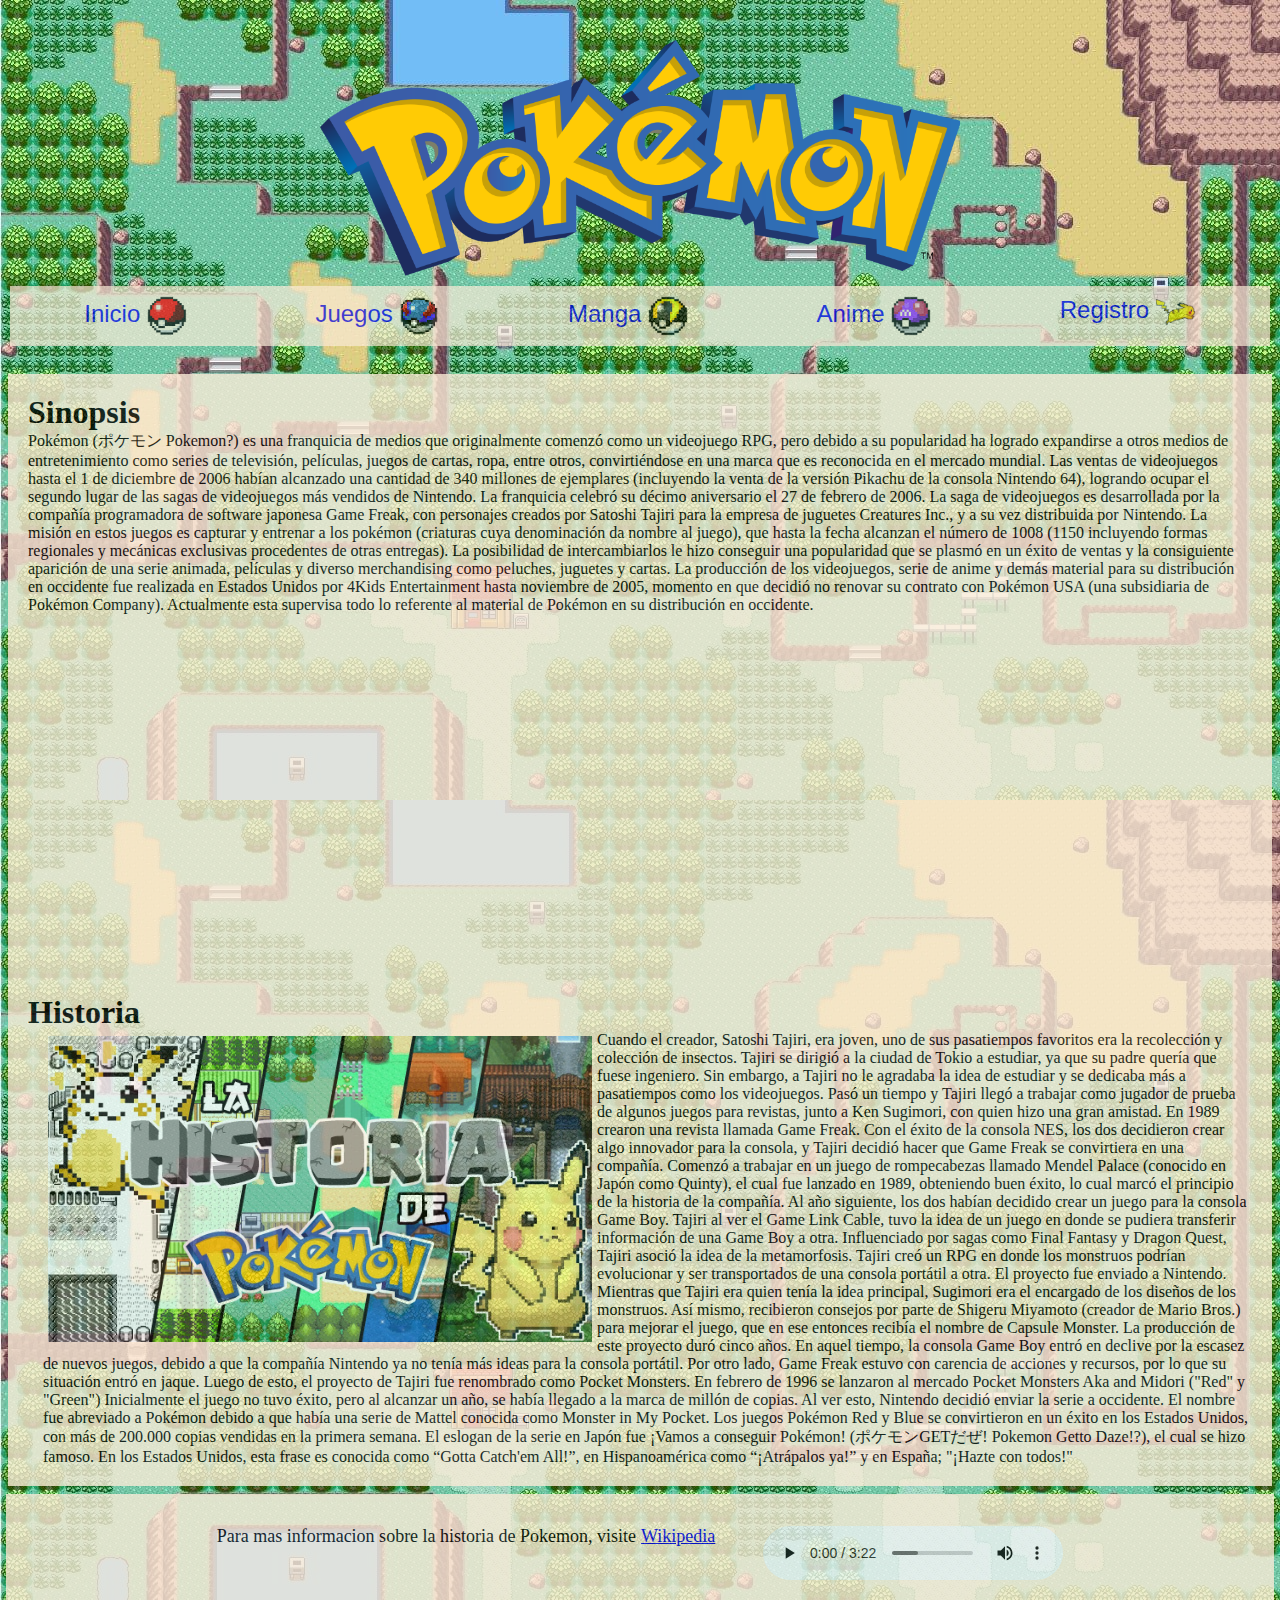
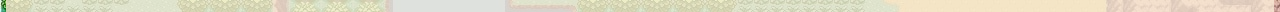
==== commit b3d20768: "Pagina cumpliendo todas las consignas" ====
--- a/index.html
+++ b/index.html
@@ -39,70 +39,98 @@
     <main class="historia">
         <h1 class="titulo">Sinopsis</h1>
         <section class="textoHistoria">
-            Pokémon (ポケモン Pokemon?) es una franquicia de medios que originalmente comenzó como un videojuego RPG, pero
-            debido a su popularidad ha logrado expandirse a otros medios de entretenimiento como series de televisión,
-            películas, juegos de cartas, ropa, entre otros, convirtiéndose en una marca que es reconocida en el mercado
-            mundial. Las ventas de videojuegos hasta el 1 de diciembre de 2006 habían alcanzado una cantidad de 340
-            millones de ejemplares (incluyendo la venta de la versión Pikachu de la consola Nintendo 64), logrando
-            ocupar el segundo lugar de las sagas de videojuegos más vendidos de Nintendo. La franquicia celebró su
-            décimo aniversario el 27 de febrero de 2006.
+            <div class="historiaPag1">
+                Pokémon (ポケモン Pokemon?) es una franquicia de medios que originalmente comenzó como un videojuego RPG,
+                pero
+                debido a su popularidad ha logrado expandirse a otros medios de entretenimiento como series de
+                televisión,
+                películas, juegos de cartas, ropa, entre otros, convirtiéndose en una marca que es reconocida en el
+                mercado
+                mundial. Las ventas de videojuegos hasta el 1 de diciembre de 2006 habían alcanzado una cantidad de 340
+                millones de ejemplares (incluyendo la venta de la versión Pikachu de la consola Nintendo 64), logrando
+                ocupar el segundo lugar de las sagas de videojuegos más vendidos de Nintendo. La franquicia celebró su
+                décimo aniversario el 27 de febrero de 2006.
 
-            La saga de videojuegos es desarrollada por la compañía programadora de software japonesa Game Freak, con
-            personajes creados por Satoshi Tajiri para la empresa de juguetes Creatures Inc., y a su vez distribuida por
-            Nintendo. La misión en estos juegos es capturar y entrenar a los pokémon (criaturas cuya denominación da
-            nombre al juego), que hasta la fecha alcanzan el número de 1008 (1150 incluyendo formas regionales y
-            mecánicas exclusivas procedentes de otras entregas). La posibilidad de intercambiarlos le hizo conseguir una
-            popularidad que se plasmó en un éxito de ventas y la consiguiente aparición de una serie animada, películas
-            y diverso merchandising como peluches, juguetes y cartas.
+                La saga de videojuegos es desarrollada por la compañía programadora de software japonesa Game Freak, con
+                personajes creados por Satoshi Tajiri para la empresa de juguetes Creatures Inc., y a su vez distribuida
+                por
+                Nintendo. La misión en estos juegos es capturar y entrenar a los pokémon (criaturas cuya denominación da
+                nombre al juego), que hasta la fecha alcanzan el número de 1008 (1150 incluyendo formas regionales y
+                mecánicas exclusivas procedentes de otras entregas). La posibilidad de intercambiarlos le hizo conseguir
+                una
+                popularidad que se plasmó en un éxito de ventas y la consiguiente aparición de una serie animada,
+                películas
+                y diverso merchandising como peluches, juguetes y cartas.
 
-            La producción de los videojuegos, serie de anime y demás material para su distribución en occidente fue
-            realizada en Estados Unidos por 4Kids Entertainment hasta noviembre de 2005, momento en que decidió no
-            renovar su contrato con Pokémon USA (una subsidiaria de Pokémon Company). Actualmente esta supervisa todo lo
-            referente al material de Pokémon en su distribución en occidente.
-             <iframe  src="https://www.youtube.com/embed/A4qiRHgcyq0" 
-                title="YouTube video player" frameborder="0"
+                La producción de los videojuegos, serie de anime y demás material para su distribución en occidente fue
+                realizada en Estados Unidos por 4Kids Entertainment hasta noviembre de 2005, momento en que decidió no
+                renovar su contrato con Pokémon USA (una subsidiaria de Pokémon Company). Actualmente esta supervisa
+                todo lo
+                referente al material de Pokémon en su distribución en occidente.
+            </div>
+            <iframe src="https://www.youtube.com/embed/A4qiRHgcyq0" title="YouTube video player" frameborder="0"
                 allow="accelerometer; autoplay; clipboard-write; encrypted-media; gyroscope; picture-in-picture; web-share"
-                allowfullscreen class="video"></iframe>
+                allowfullscreen class="video1"></iframe>
         </section>
+        <hr class="espacio">  
+        <hr class="espacio">  
         <h1 class="titulo">Historia</h1>
-        <aside class="textoHistoria">
+        <aside class="textoHistoria2">
             <img class="imagenpk" src="./img/historiapk.jpg" alt="poke">
-            Cuando el creador, Satoshi Tajiri, era joven, uno de sus pasatiempos favoritos era la recolección y
-            colección de insectos. Tajiri se dirigió a la ciudad de Tokio a estudiar, ya que su padre quería que fuese
-            ingeniero. Sin embargo, a Tajiri no le agradaba la idea de estudiar y se dedicaba más a pasatiempos como los
-            videojuegos. Pasó un tiempo y Tajiri llegó a trabajar como jugador de prueba de algunos juegos para
-            revistas, junto a Ken Sugimori, con quien hizo una gran amistad. En 1989 crearon una revista llamada Game
-            Freak.
+            <div class="historia2">
+                Cuando el creador, Satoshi Tajiri, era joven, uno de sus pasatiempos favoritos era la recolección y
+                colección de insectos. Tajiri se dirigió a la ciudad de Tokio a estudiar, ya que su padre quería que
+                fuese
+                ingeniero. Sin embargo, a Tajiri no le agradaba la idea de estudiar y se dedicaba más a pasatiempos como
+                los
+                videojuegos. Pasó un tiempo y Tajiri llegó a trabajar como jugador de prueba de algunos juegos para
+                revistas, junto a Ken Sugimori, con quien hizo una gran amistad. En 1989 crearon una revista llamada
+                Game
+                Freak.
 
-            Con el éxito de la consola NES, los dos decidieron crear algo innovador para la consola, y Tajiri decidió
-            hacer que Game Freak se convirtiera en una compañía. Comenzó a trabajar en un juego de rompecabezas llamado
-            Mendel Palace (conocido en Japón como Quinty), el cual fue lanzado en 1989, obteniendo buen éxito, lo cual
-            marcó el principio de la historia de la compañía.
+                Con el éxito de la consola NES, los dos decidieron crear algo innovador para la consola, y Tajiri
+                decidió
+                hacer que Game Freak se convirtiera en una compañía. Comenzó a trabajar en un juego de rompecabezas
+                llamado
+                Mendel Palace (conocido en Japón como Quinty), el cual fue lanzado en 1989, obteniendo buen éxito, lo
+                cual
+                marcó el principio de la historia de la compañía.
 
-            Al año siguiente, los dos habían decidido crear un juego para la consola Game Boy. Tajiri al ver el Game
-            Link Cable, tuvo la idea de un juego en donde se pudiera transferir información de una Game Boy a otra.
-            Influenciado por sagas como Final Fantasy y Dragon Quest, Tajiri asoció la idea de la metamorfosis. Tajiri
-            creó un RPG en donde los monstruos podrían evolucionar y ser transportados de una consola portátil a otra.
+                Al año siguiente, los dos habían decidido crear un juego para la consola Game Boy. Tajiri al ver el Game
+                Link Cable, tuvo la idea de un juego en donde se pudiera transferir información de una Game Boy a otra.
+                Influenciado por sagas como Final Fantasy y Dragon Quest, Tajiri asoció la idea de la metamorfosis.
+                Tajiri
+                creó un RPG en donde los monstruos podrían evolucionar y ser transportados de una consola portátil a
+                otra.
 
-            El proyecto fue enviado a Nintendo. Mientras que Tajiri era quien tenía la idea principal, Sugimori era el
-            encargado de los diseños de los monstruos. Así mismo, recibieron consejos por parte de Shigeru Miyamoto
-            (creador de Mario Bros.) para mejorar el juego, que en ese entonces recibía el nombre de Capsule Monster.
+                El proyecto fue enviado a Nintendo. Mientras que Tajiri era quien tenía la idea principal, Sugimori era
+                el
+                encargado de los diseños de los monstruos. Así mismo, recibieron consejos por parte de Shigeru Miyamoto
+                (creador de Mario Bros.) para mejorar el juego, que en ese entonces recibía el nombre de Capsule
+                Monster.
 
-            La producción de este proyecto duró cinco años. En aquel tiempo, la consola Game Boy entró en declive por la
-            escasez de nuevos juegos, debido a que la compañía Nintendo ya no tenía más ideas para la consola portátil.
-            Por otro lado, Game Freak estuvo con carencia de acciones y recursos, por lo que su situación entró en
-            jaque. Luego de esto, el proyecto de Tajiri fue renombrado como Pocket Monsters. En febrero de 1996 se
-            lanzaron al mercado Pocket Monsters Aka and Midori ("Red" y "Green") Inicialmente el juego no tuvo éxito,
-            pero al alcanzar un año, se había llegado a la marca de millón de copias.
+                La producción de este proyecto duró cinco años. En aquel tiempo, la consola Game Boy entró en declive
+                por la
+                escasez de nuevos juegos, debido a que la compañía Nintendo ya no tenía más ideas para la consola
+                portátil.
+                Por otro lado, Game Freak estuvo con carencia de acciones y recursos, por lo que su situación entró en
+                jaque. Luego de esto, el proyecto de Tajiri fue renombrado como Pocket Monsters. En febrero de 1996 se
+                lanzaron al mercado Pocket Monsters Aka and Midori ("Red" y "Green") Inicialmente el juego no tuvo
+                éxito,
+                pero al alcanzar un año, se había llegado a la marca de millón de copias.
 
-            Al ver esto, Nintendo decidió enviar la serie a occidente. El nombre fue abreviado a Pokémon debido a que
-            había una serie de Mattel conocida como Monster in My Pocket. Los juegos Pokémon Red y Blue se convirtieron
-            en un éxito en los Estados Unidos, con más de 200.000 copias vendidas en la primera semana.
+                Al ver esto, Nintendo decidió enviar la serie a occidente. El nombre fue abreviado a Pokémon debido a
+                que
+                había una serie de Mattel conocida como Monster in My Pocket. Los juegos Pokémon Red y Blue se
+                convirtieron
+                en un éxito en los Estados Unidos, con más de 200.000 copias vendidas en la primera semana.
 
-            El eslogan de la serie en Japón fue ¡Vamos a conseguir Pokémon! (ポケモンGETだぜ! Pokemon Getto Daze!?), el cual
-            se hizo famoso. En los Estados Unidos, esta frase es conocida como “Gotta Catch'em All!”, en Hispanoamérica
-            como “¡Atrápalos ya!” y en España; "¡Hazte con todos!"
-
+                El eslogan de la serie en Japón fue ¡Vamos a conseguir Pokémon! (ポケモンGETだぜ! Pokemon Getto Daze!?), el
+                cual
+                se hizo famoso. En los Estados Unidos, esta frase es conocida como “Gotta Catch'em All!”, en
+                Hispanoamérica
+                como “¡Atrápalos ya!” y en España; "¡Hazte con todos!"
+            </div>
         </aside>
     </main>
     <footer class="foot1">
--- a/css/style.css
+++ b/css/style.css
@@ -38,6 +38,7 @@
 .decoMenu {
     text-decoration: none;
 }
+
 .menu3,
 .menu4 {
     display: flex;
@@ -76,29 +77,31 @@
 
 .titulo {
     color: black;
-    padding: 30px;
-}
-
-.textoHistoria {
-    display: flex;
+    padding: auto;
+}
+
+.textoHistoria2 {
     color: black;
     border: 50px;
     padding-left: 15px;
-}
+    
+} 
 
 .video {
-    padding-left: 1rem;
-    width: auto;
-    height: auto;
-    max-height: 380px;
-    max-width: 620px;
-}
+    display: flex;
+    flex-wrap: wrap-reverse;
+    padding-left: 3rem;
+    width: 100%;
+    height: 480px;
+    max-width: 90%;
+}
+
 
 .imagenpk {
-    width:45%;
+    width: 45%;
     height: 40%;
-    padding-right: 1rem;
-    padding-top: 3rem;
+    padding: 5px;
+    float: left;
 }
 
 .foot1,
@@ -117,11 +120,10 @@
     padding-left: 5px;
 }
 
-h2 {
-    margin-right: 25rem;
-}
+
 
 .listaJuegos {
+    max-width: 95%;
     display: flex;
     color: black;
     border: 20px;
@@ -137,80 +139,76 @@
     padding: 20px;
     margin: 0.5rem;
 }
-.cajaJuegos{
+
+.cajaJuegos {
+    font-size: auto;
     margin: auto;
     max-width: 30%;
 }
+
+#videoDeJuegos {
+    height: 300px;
+    width: 300px;
+}
+
 @media (orientation: landscape) {
     h2 {
         background-color: lightblue;
     }
 }
-@media (orientation: landscape) {
-    h2 {
-        background-color: lightgreen;
-    }
-}
+
 .gbc {
-    width: 45%;
-    margin: auto;
-    padding-left: 5rem;
+    width: 100%;
+    margin: auto;
     float: right;
 }
 
 .n64 {
-    width: 45%;
-    margin: auto;
-    padding-left: 6rem;
+    width: 100%;
+    margin: auto;
     float: right;
 }
 
 .gamecube {
-    width: 45%;
-    margin: auto;
-    padding-left: 3rem;
-    float: right;
+    width: 100%;
+    margin: auto;
+    float: right;
+
 }
 
 .gba {
-    width: 45%;
-    margin: auto;
-    padding-left: 5rem;
+    width: 100%;
+    margin: auto;
     float: right;
 }
 
 .wii {
-    width: 45%;
-    margin: auto;
-    padding-left: 5rem;
+    width: 100%;
+    margin: auto;
     float: right;
 }
 
 .nds {
-    width: 45%;
-    margin: auto;
-    padding-left: 5rem;
+    width: 100%;
+    margin: auto;
     float: right;
 }
 
 .nintendo3ds {
-    width: 45%;
-    margin: auto;
-    padding-left: 5rem;
+    width: 100%;
+    margin: auto;
     float: right;
 }
 
 .switch {
-    width: 45%;
-    margin: auto;
-    padding-left: 5rem;
+    width: 100%;
+    margin: auto;
     float: right;
 }
 
 .celu {
-    width: 45%;
-    margin: auto;
-    padding-left: 5rem;
+    width: 100%;
+    margin: auto;
     float: right;
 }
 
@@ -268,16 +266,37 @@
 
 .laHistoriaAnime {
     display: flex;
+    flex-direction: column;
     color: black;
     font-size: large;
     border: 50px;
-    padding-left: 3rem;
+    padding-left: 1rem;
 }
 
 .cancion {
     padding-left: 3rem;
 }
 
+.resumenAnime .textoHistoria{
+    display: flex;
+    flex-direction: column;
+    flex-wrap: nowrap;
+    font-size: 100%;
+}
+.historiaPag1{
+    display: flex;
+    flex-direction: column;
+    flex-wrap: nowrap;
+    font-size: 100%;
+}
+.video1 {
+    display: flex;
+    flex-wrap: wrap-reverse;
+    padding-left: 2rem;
+    width: 100%;
+    height: 360px;
+    max-width: 90%;
+}
 .foot5 {
     background-color: gray;
     color: white;
